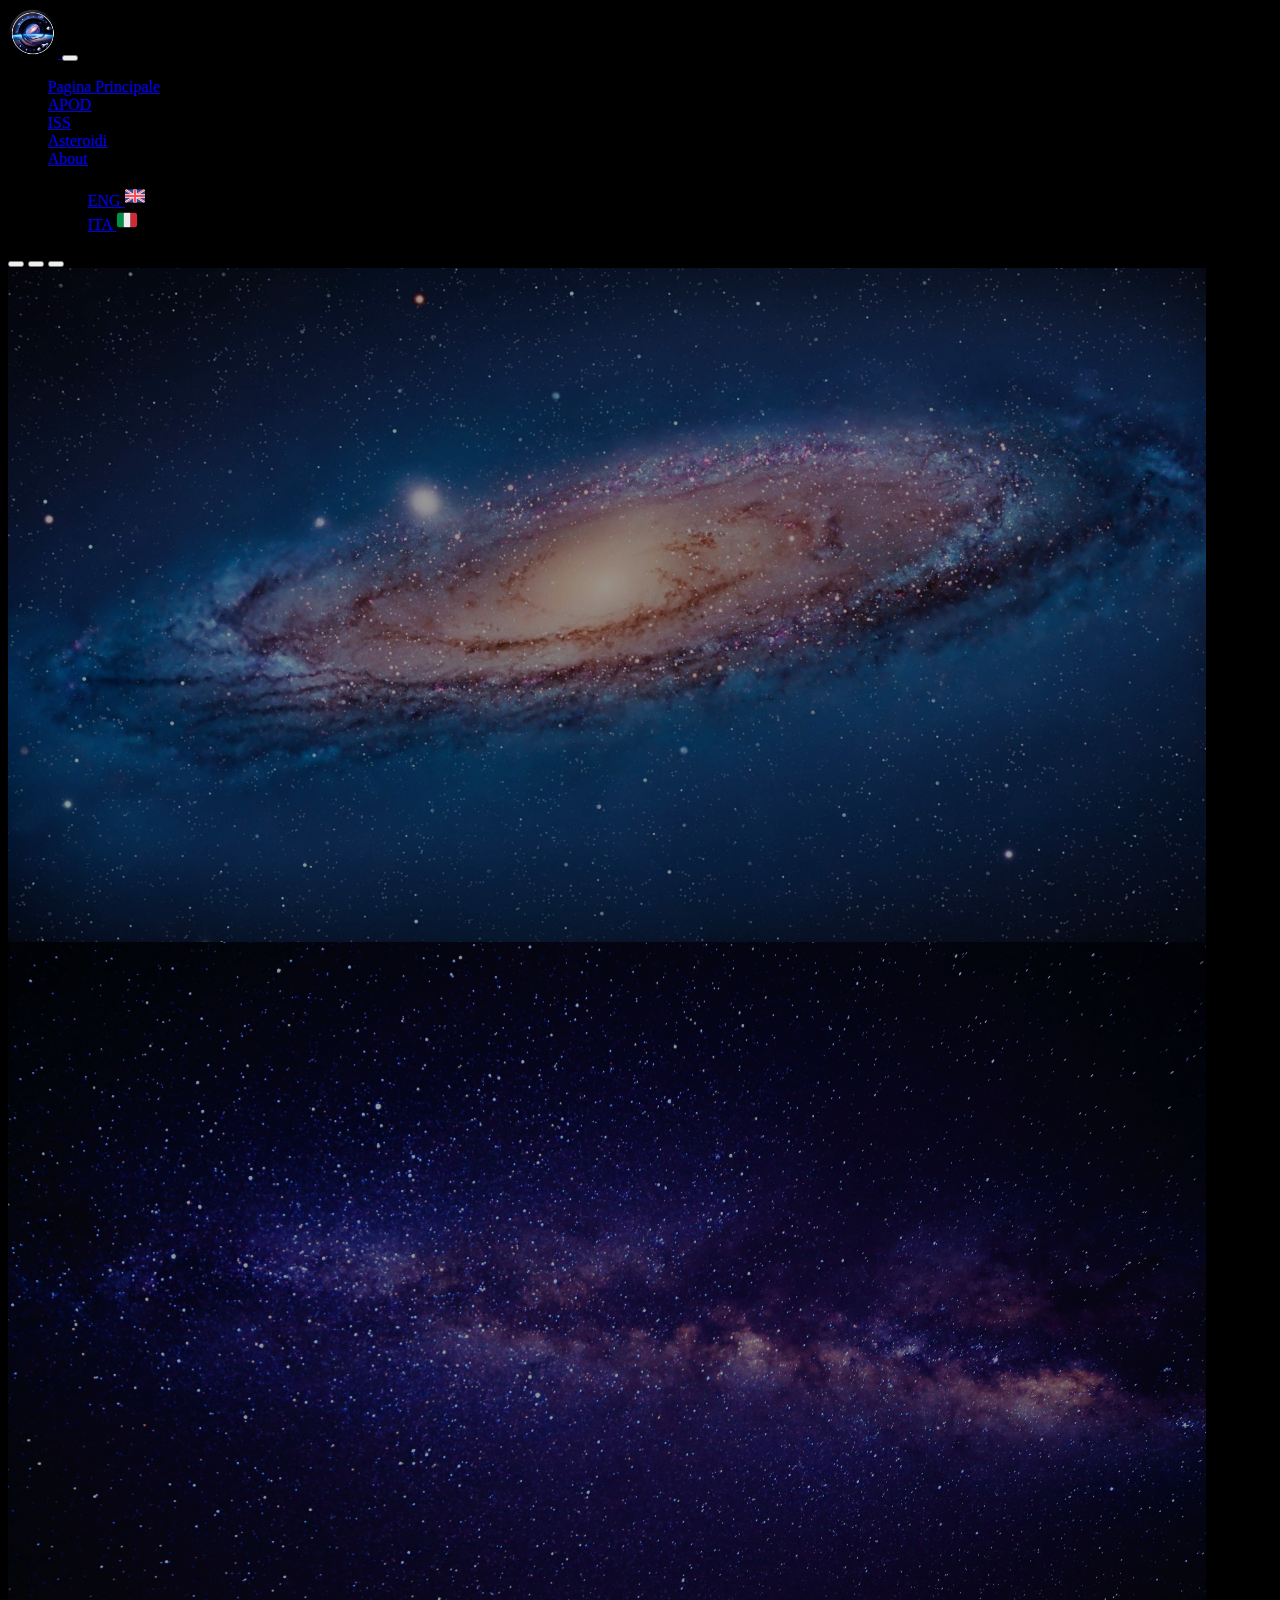
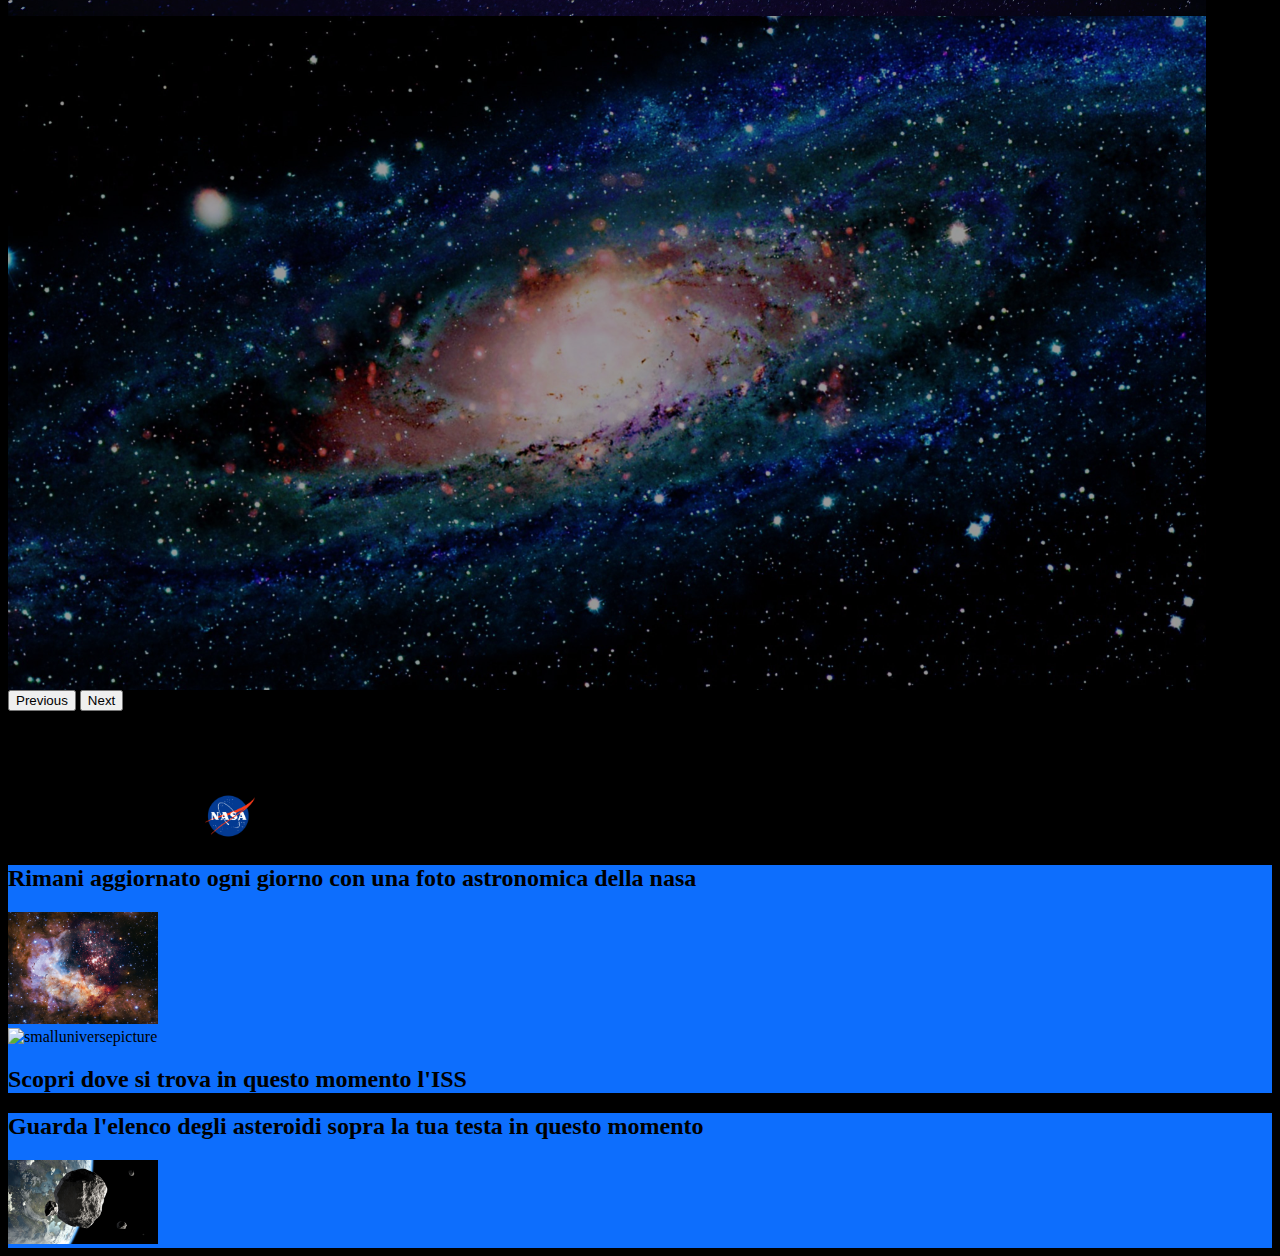
==== it-IT/index.html @ d6cabb2d "aggiunto tutto" ====
<!DOCTYPE html>
<html lang="it">
   <head>
      <meta charset="UTF-8">
      <meta name="viewport" content="width=device-width, initial-scale=1.0">
      <script src="https://cdn.jsdelivr.net/npm/bootstrap@5.3.2/dist/js/bootstrap.bundle.min.js" integrity="sha384-C6RzsynM9kWDrMNeT87bh95OGNyZPhcTNXj1NW7RuBCsyN/o0jlpcV8Qyq46cDfL" crossorigin="anonymous"></script>
      <link href="https://cdn.jsdelivr.net/npm/bootstrap@5.3.2/dist/css/bootstrap.min.css" rel="stylesheet" integrity="sha384-T3c6CoIi6uLrA9TneNEoa7RxnatzjcDSCmG1MXxSR1GAsXEV/Dwwykc2MPK8M2HN" crossorigin="anonymous">
      <link rel="stylesheet" href="../styles/styleIndex.css">
      <script src="../scripts/scriptIndex.js" defer></script>
      <link rel="icon" href="../images/logo.png" type="image/x-icon">
      <title>Pagina principale</title>
   </head>
   <body>
      <nav class="navbar navbar-expand-lg bg-black navbar-dark sticky-top">
         <div class="container-fluid">
            <a class="navbar-brand" href="../it-IT/index.html">
            <img src="../images/logo.png" alt="Logo" width="50" height="50" class="d-inline-block align-text-top">
            </a>
            <button class="navbar-toggler" type="button" data-bs-toggle="collapse" data-bs-target="#navbarNavDropdown" aria-controls="navbarNavDropdown" aria-expanded="false" aria-label="Toggle navigation">
            <span class="navbar-toggler-icon"></span>
            </button>
            <div class="collapse navbar-collapse" id="navbarNavDropdown">
               <ul class="navbar-nav">
                  <li class="nav-item">
                     <a class="nav-link active" href="../it-IT/index.html">Pagina Principale</a>
                  </li>
                  <li class="nav-item">
                     <a class="nav-link" href="../it-IT/apod.html">APOD</a>
                  </li>
                  <li class="nav-item">
                     <a class="nav-link" href="../it-IT/iss.html">ISS</a>
                  </li>
                  <li class="nav-item">
                     <a class="nav-link" href="../it-IT/asteroidi.html">Asteroidi</a>
                  </li>
                  <li class="nav-item">
                     <a class="nav-link" href="../it-IT/about.html">About</a>
                  </li>
                  <li class="nav-item dropdown">
                     <a class="nav-link dropdown-toggle" role="button" data-bs-toggle="dropdown" aria-expanded="false"> Lingua </a>
                     <ul class="dropdown-menu bg-black">
                        <li>
                           <a class="dropdown-item nav-link" href="../en-US/index.html">
                              ENG 
                              <svg height="20" width="20" version="1.1" id="Layer_1" xmlns="http://www.w3.org/2000/svg" xmlns:xlink="http://www.w3.org/1999/xlink" 
                                 viewBox="0 0 512 512" xml:space="preserve">
                                 <path style="fill:#41479B;" d="M473.655,88.276H38.345C17.167,88.276,0,105.443,0,126.621V385.38
                                    c0,21.177,17.167,38.345,38.345,38.345h435.31c21.177,0,38.345-17.167,38.345-38.345V126.621
                                    C512,105.443,494.833,88.276,473.655,88.276z"/>
                                 <path style="fill:#F5F5F5;" d="M511.469,120.282c-3.022-18.159-18.797-32.007-37.814-32.007h-9.977l-163.54,107.147V88.276h-88.276
                                    v107.147L48.322,88.276h-9.977c-19.017,0-34.792,13.847-37.814,32.007l139.778,91.58H0v88.276h140.309L0.531,391.717
                                    c3.022,18.159,18.797,32.007,37.814,32.007h9.977l163.54-107.147v107.147h88.276V316.577l163.54,107.147h9.977
                                    c19.017,0,34.792-13.847,37.814-32.007l-139.778-91.58H512v-88.276H371.691L511.469,120.282z"/>
                                 <g>
                                    <polygon style="fill:#FF4B55;" points="282.483,88.276 229.517,88.276 229.517,229.517 0,229.517 0,282.483 229.517,282.483 
                                       229.517,423.724 282.483,423.724 282.483,282.483 512,282.483 512,229.517 282.483,229.517 	"/>
                                    <path style="fill:#FF4B55;" d="M24.793,421.252l186.583-121.114h-32.428L9.224,410.31
                                       C13.377,415.157,18.714,418.955,24.793,421.252z"/>
                                    <path style="fill:#FF4B55;" d="M346.388,300.138H313.96l180.716,117.305c5.057-3.321,9.277-7.807,12.287-13.075L346.388,300.138z"
                                       />
                                    <path style="fill:#FF4B55;" d="M4.049,109.475l157.73,102.387h32.428L15.475,95.842C10.676,99.414,6.749,104.084,4.049,109.475z"/>
                                    <path style="fill:#FF4B55;" d="M332.566,211.862l170.035-110.375c-4.199-4.831-9.578-8.607-15.699-10.86L300.138,211.862H332.566z"
                                       />
                                 </g>
                              </svg>
                           </a>
                        </li>
                        <li>
                           <a class="dropdown-item nav-link active bg-dark" href="../it-IT/index.html">
                              ITA 
                              <svg width="20" height="20" viewBox="0 0 36 36" xmlns="http://www.w3.org/2000/svg" xmlns:xlink="http://www.w3.org/1999/xlink" aria-hidden="true" role="img" class="iconify iconify--twemoji" preserveAspectRatio="xMidYMid meet">
                                 <path fill="#CE2B37" d="M36 27a4 4 0 0 1-4 4h-8V5h8a4 4 0 0 1 4 4v18z"></path>
                                 <path fill="#009246" d="M4 5a4 4 0 0 0-4 4v18a4 4 0 0 0 4 4h8V5H4z"></path>
                                 <path fill="#EEE" d="M12 5h12v26H12z"></path>
                              </svg>
                           </a>
                        </li>
                     </ul>
                  </li>
               </ul>
            </div>
         </div>
      </nav>
      <div id="hero-carousel" class="carousel slide" data-bs-ride="carousel">
         <div class="carousel-indicators">
            <button type="button" data-bs-target="#hero-carousel" data-bs-slide-to="0" class="active" aria-current="true" aria-label="Slide 1"></button>
            <button type="button" data-bs-target="#hero-carousel" data-bs-slide-to="1" aria-label="Slide 2"></button>
            <button type="button" data-bs-target="#hero-carousel" data-bs-slide-to="2" aria-label="Slide 3"></button>
         </div>
         <div class="carousel-inner">
            <div class="carousel-item active c-item">
               <img src="../images/carousel1.webp" class="d-block w-100 c-img" alt="Slide 1">
               <div class="carousel-caption top-0 mt-4">
                  <p class="display-1 fw-bolder text-capitalize">EXPLORE</p>
               </div>
            </div>
            <div class="carousel-item c-item">
               <img src="../images/carousel2.jpg" class="d-block w-100 c-img" alt="Slide 2">
               <div class="carousel-caption top-0 mt-4">
                  <p class="display-1 fw-bolder text-capitalize">THE</p>
               </div>
            </div>
            <div class="carousel-item c-item">
               <img src="../images/carousel3.jpg" class="d-block w-100 c-img" alt="Slide 3">
               <div class="carousel-caption top-0 mt-4">
                  <p class="display-1 fw-bolder text-capitalize">UNIVERSE</p>
               </div>
            </div>
         </div>
         <button class="carousel-control-prev" type="button" data-bs-target="#hero-carousel" data-bs-slide="prev">
         <span class="carousel-control-prev-icon" aria-hidden="true"></span>
         <span class="visually-hidden">Previous</span>
         </button>
         <button class="carousel-control-next" type="button" data-bs-target="#hero-carousel" data-bs-slide="next">
         <span class="carousel-control-next-icon" aria-hidden="true"></span>
         <span class="visually-hidden">Next</span>
         </button>
      </div>
      <div class="container-fluid p-5 bg-dark text-white text-center">
         <h1>Scopri l'universo in cui vivi</h1>
         <h5 id="nasatext">Grazie alla tecnologia della NASA</h5>
         <img src="../images/nasalogo.png" alt="nasa logo" width="50" height="50">
      </div>
      <a href="../it-IT/apod.html" class="bottomlink">
         <div class="container-fluid p-5 text-white bottomdiv">
            <div class="row">
               <div class="col-md-8 text-start">
                  <h2>
                     Rimani aggiornato ogni giorno con una foto astronomica della nasa
                     <span class="spanicon">
                        <svg xmlns="http://www.w3.org/2000/svg" width="40" height="40" fill="currentColor" class="bi bi-box-arrow-in-up-right" viewBox="0 0 16 16">
                           <path fill-rule="evenodd" d="M6.364 13.5a.5.5 0 0 0 .5.5H13.5a1.5 1.5 0 0 0 1.5-1.5v-10A1.5 1.5 0 0 0 13.5 1h-10A1.5 1.5 0 0 0 2 2.5v6.636a.5.5 0 1 0 1 0V2.5a.5.5 0 0 1 .5-.5h10a.5.5 0 0 1 .5.5v10a.5.5 0 0 1-.5.5H6.864a.5.5 0 0 0-.5.5"/>
                           <path fill-rule="evenodd" d="M11 5.5a.5.5 0 0 0-.5-.5h-5a.5.5 0 0 0 0 1h3.793l-8.147 8.146a.5.5 0 0 0 .708.708L10 6.707V10.5a.5.5 0 0 0 1 0z"/>
                        </svg>
                     </span>
                  </h2>
               </div>
               <div class="col-md-4 text-end">
                  <img src="../images/apodpicture.jpg" alt="smalluniversepicture" class="img-fluid img-thumbnail" width="150" data-bs-theme="dark">
               </div>
            </div>
         </div>
      </a>
      <a href="../it-IT/iss.html" class="bottomlink">
         <div class="container-fluid p-5 text-white bottomdiv">
            <div class="row">
               <div class="col-md-8 text-start">
                  <img src="../images/iss.jpg" alt="smalluniversepicture" class="img-fluid img-thumbnail" width="150" data-bs-theme="dark">
               </div>
               <div class="col-md-4 text-end">
                  <h2>
                     Scopri dove si trova in questo momento l'ISS
                     <span class="spanicon">
                        <svg xmlns="http://www.w3.org/2000/svg" width="40" height="40" fill="currentColor" class="bi bi-box-arrow-in-up-right" viewBox="0 0 16 16">
                           <path fill-rule="evenodd" d="M6.364 13.5a.5.5 0 0 0 .5.5H13.5a1.5 1.5 0 0 0 1.5-1.5v-10A1.5 1.5 0 0 0 13.5 1h-10A1.5 1.5 0 0 0 2 2.5v6.636a.5.5 0 1 0 1 0V2.5a.5.5 0 0 1 .5-.5h10a.5.5 0 0 1 .5.5v10a.5.5 0 0 1-.5.5H6.864a.5.5 0 0 0-.5.5"/>
                           <path fill-rule="evenodd" d="M11 5.5a.5.5 0 0 0-.5-.5h-5a.5.5 0 0 0 0 1h3.793l-8.147 8.146a.5.5 0 0 0 .708.708L10 6.707V10.5a.5.5 0 0 0 1 0z"/>
                        </svg>
                     </span>
                  </h2>
               </div>
            </div>
         </div>
      </a>
      <a href="../it-IT/asteroidi.html" class="bottomlink">
         <div class="container-fluid p-5 text-white bottomdiv">
            <div class="row">
               <div class="col-md-8 text-start">
                  <h2>
                     Guarda l'elenco degli asteroidi sopra la tua testa in questo momento
                     <span class="spanicon">
                        <svg xmlns="http://www.w3.org/2000/svg" width="40" height="40" fill="currentColor" class="bi bi-box-arrow-in-up-right" viewBox="0 0 16 16">
                           <path fill-rule="evenodd" d="M6.364 13.5a.5.5 0 0 0 .5.5H13.5a1.5 1.5 0 0 0 1.5-1.5v-10A1.5 1.5 0 0 0 13.5 1h-10A1.5 1.5 0 0 0 2 2.5v6.636a.5.5 0 1 0 1 0V2.5a.5.5 0 0 1 .5-.5h10a.5.5 0 0 1 .5.5v10a.5.5 0 0 1-.5.5H6.864a.5.5 0 0 0-.5.5"/>
                           <path fill-rule="evenodd" d="M11 5.5a.5.5 0 0 0-.5-.5h-5a.5.5 0 0 0 0 1h3.793l-8.147 8.146a.5.5 0 0 0 .708.708L10 6.707V10.5a.5.5 0 0 0 1 0z"/>
                        </svg>
                     </span>
                  </h2>
               </div>
               <div class="col-md-4 text-end">
                  <img src="../images/asteroid.jpg" alt="smalluniversepicture" class="img-fluid img-thumbnail" width="150" data-bs-theme="dark">
               </div>
            </div>
         </div>
      </a>
   </body>
</html>
---- styles/styleIndex.css ----
.c-item {
  height: 100vh;
}
.c-img {
  height: 100%;
  object-fit: cover;
  filter: brightness(0.6);
}
html{
  background-color: black;
}
#nasatext{
  display: inline;
}
.bottomlink{
  text-decoration: none;
  color: inherit;
}
.spanicon{
  display: none;
}
a:hover .spanicon{
  display: inline;
}
.bottomdiv{
  background-color: #0d6efd;
}
.bottomdiv:hover{
  background-color: rgb(41, 43, 44);
}
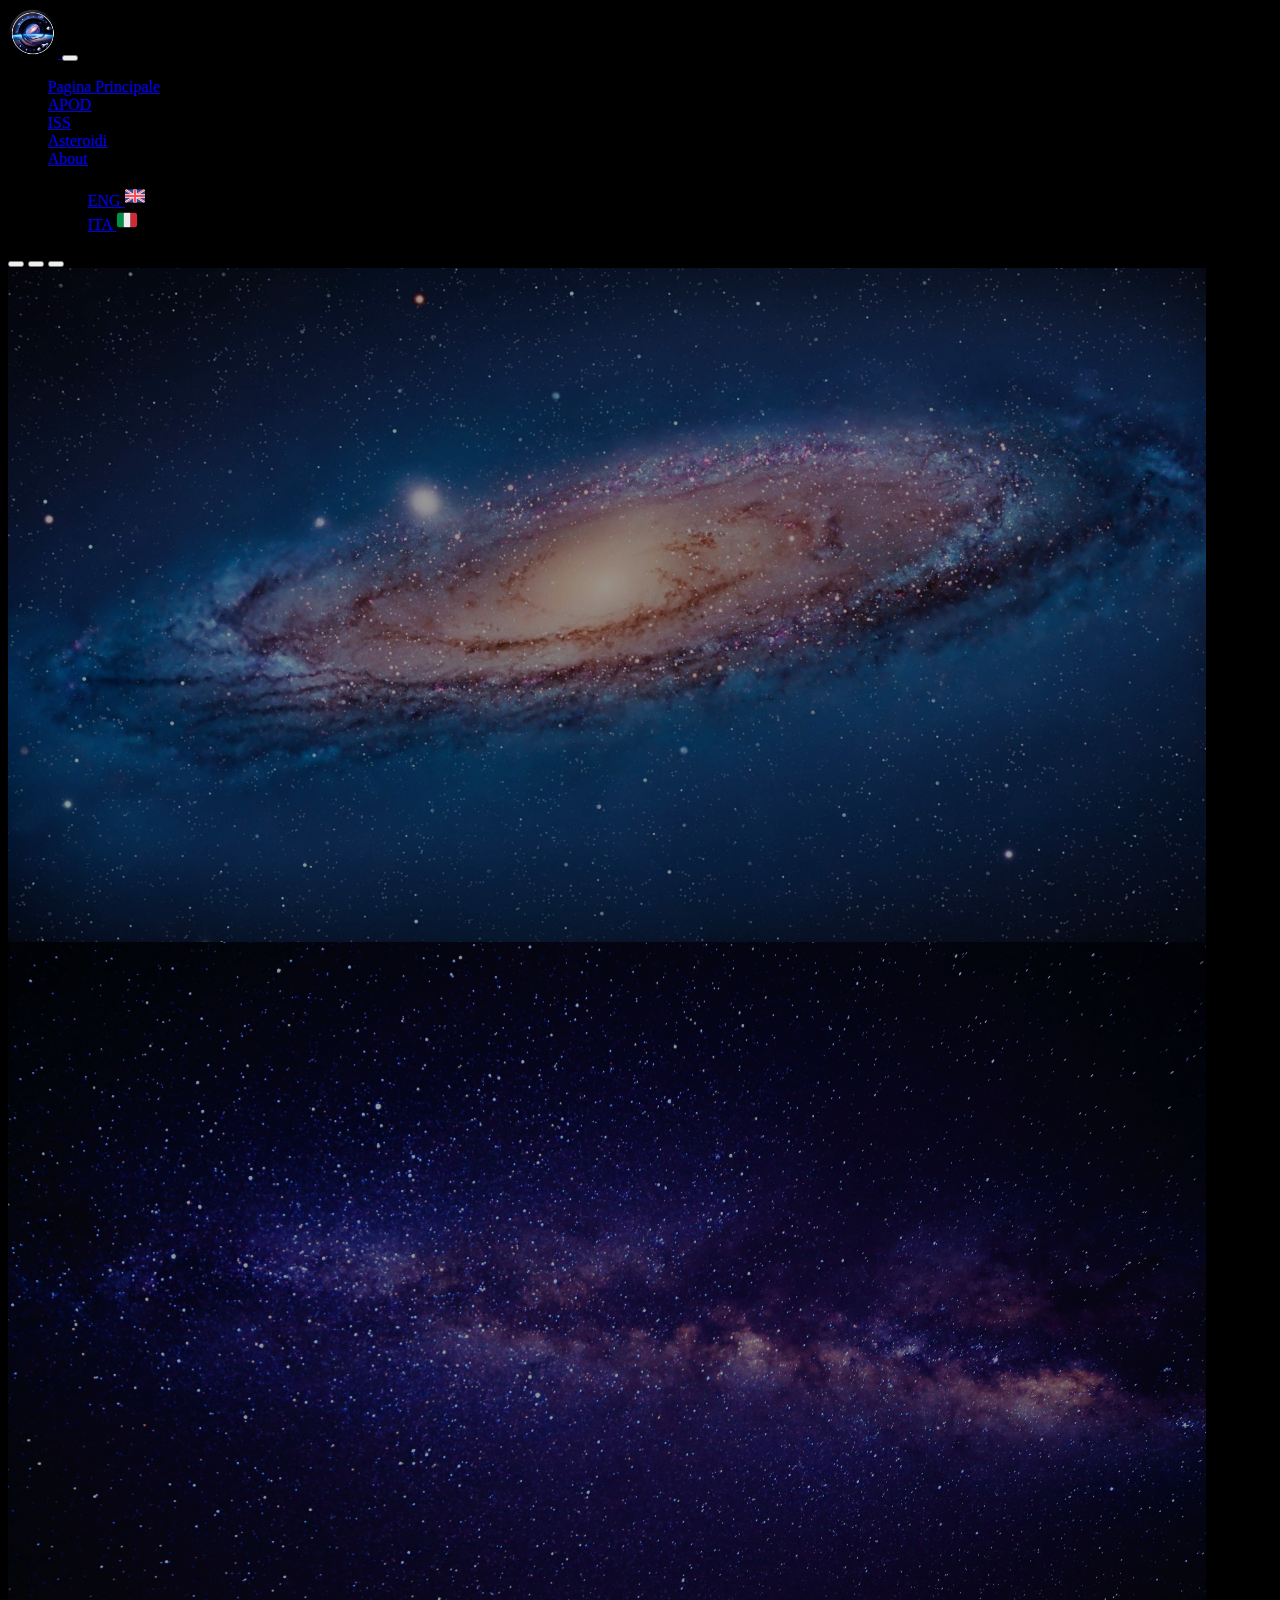
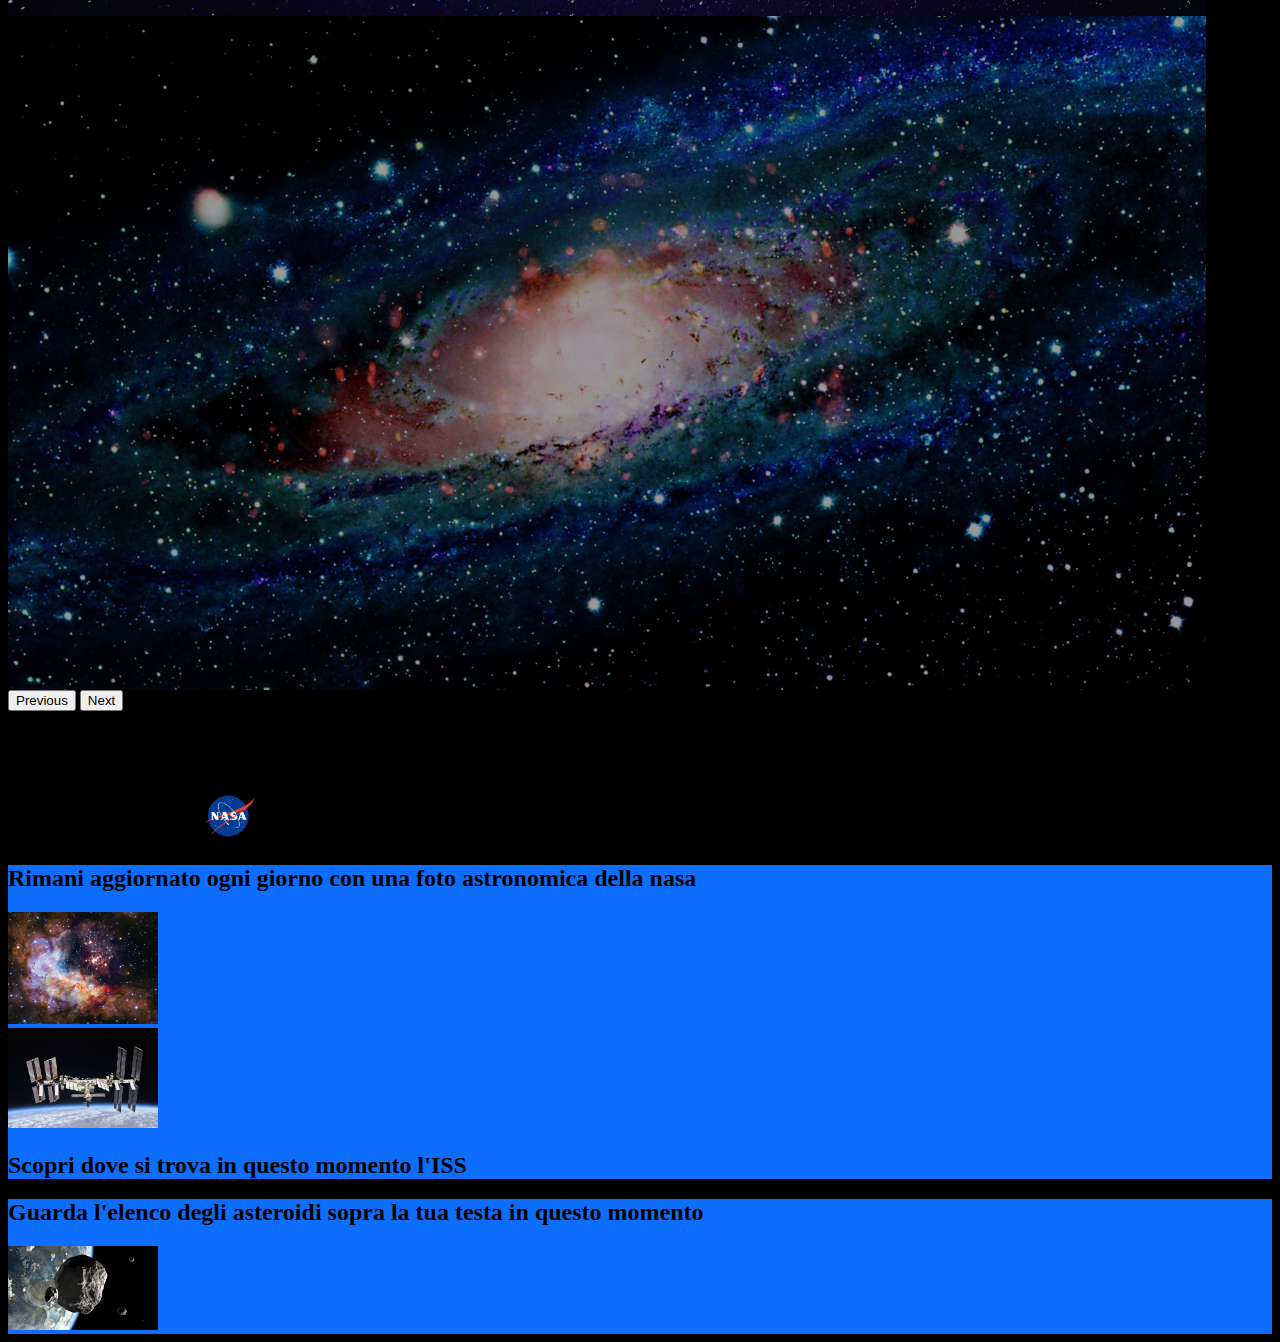
==== commit 2ba28bc6: "altra commit" ====
--- a/it-IT/index.html
+++ b/it-IT/index.html
@@ -136,7 +136,7 @@
                   </h2>
                </div>
                <div class="col-md-4 text-end">
-                  <img src="../images/apodpicture.jpg" alt="smalluniversepicture" class="img-fluid img-thumbnail" width="150" data-bs-theme="dark">
+                  <img src="../images/apodpicture.jpg" alt="universe" class="img-fluid img-thumbnail" width="150" data-bs-theme="dark">
                </div>
             </div>
          </div>
@@ -145,7 +145,7 @@
          <div class="container-fluid p-5 text-white bottomdiv">
             <div class="row">
                <div class="col-md-8 text-start">
-                  <img src="../images/iss.jpg" alt="smalluniversepicture" class="img-fluid img-thumbnail" width="150" data-bs-theme="dark">
+                  <img src="../images/Iss.jpg" alt="iss" class="img-fluid img-thumbnail" width="150" data-bs-theme="dark">
                </div>
                <div class="col-md-4 text-end">
                   <h2>
@@ -176,7 +176,7 @@
                   </h2>
                </div>
                <div class="col-md-4 text-end">
-                  <img src="../images/asteroid.jpg" alt="smalluniversepicture" class="img-fluid img-thumbnail" width="150" data-bs-theme="dark">
+                  <img src="../images/asteroid.jpg" alt="asteroid" class="img-fluid img-thumbnail" width="150" data-bs-theme="dark">
                </div>
             </div>
          </div>
